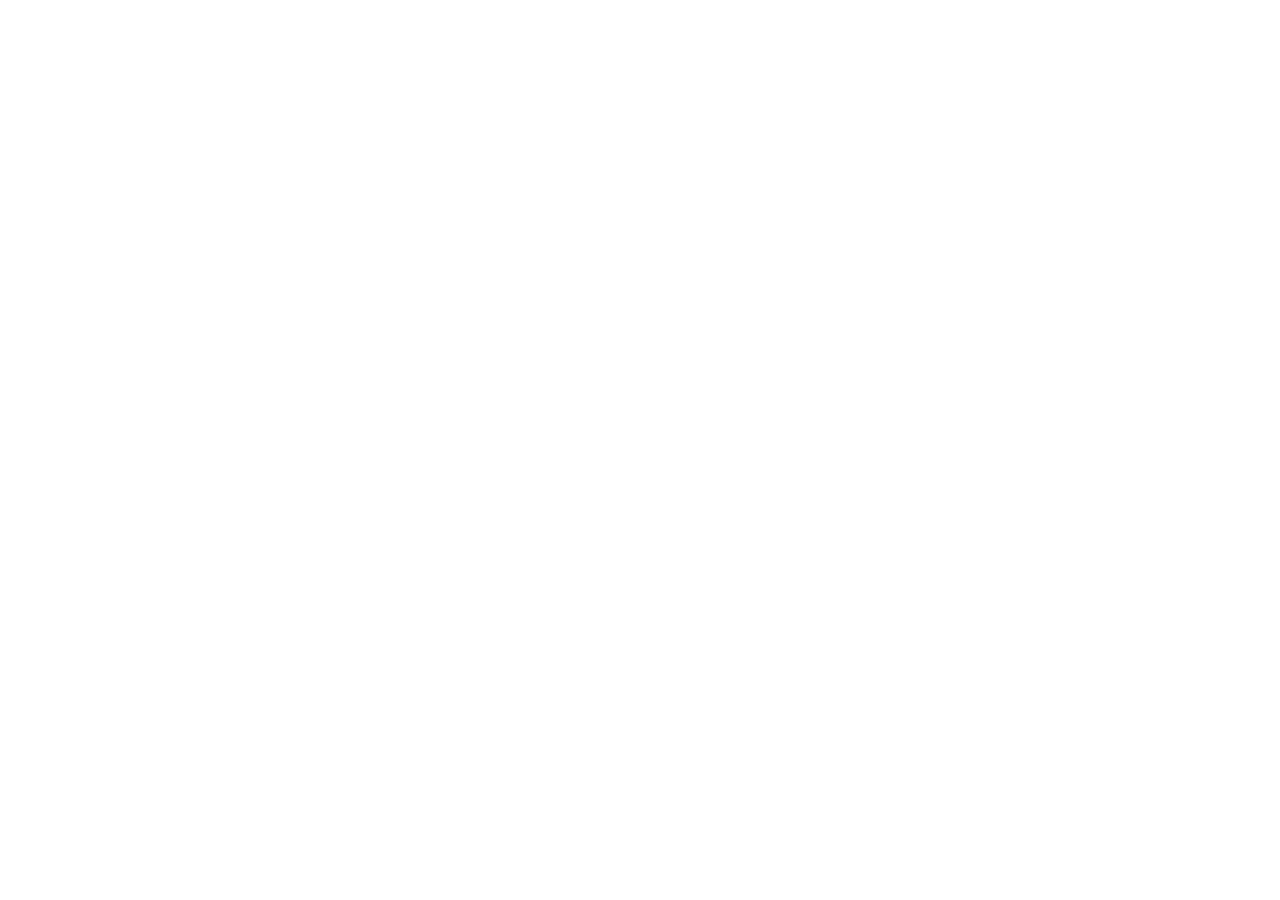
==== index.html @ e67d965f "initial" ====
<!DOCTYPE html>
<html>

<head>
  <title>Test Suite</title>
  <meta charset="UTF-8">
  <link rel="stylesheet" type="text/css" href="test-suite.css">
</head>

<body>
  <div id="page">
    <div id="results"></div>
  </div>
  <script src="lib/tools.js"></script>
  <script src="test-suite.js"></script>
</body>

</html>
---- test-suite.css ----
* {margin: 0; padding: 0; border: 0 none; font: 13px "Courier New", "DejaVu Sans Mono", monospace;}

#page {position: fixed; top: 0; right: 0; bottom: 0; left: 0; overflow: auto;}
#results {white-space: pre-wrap;}
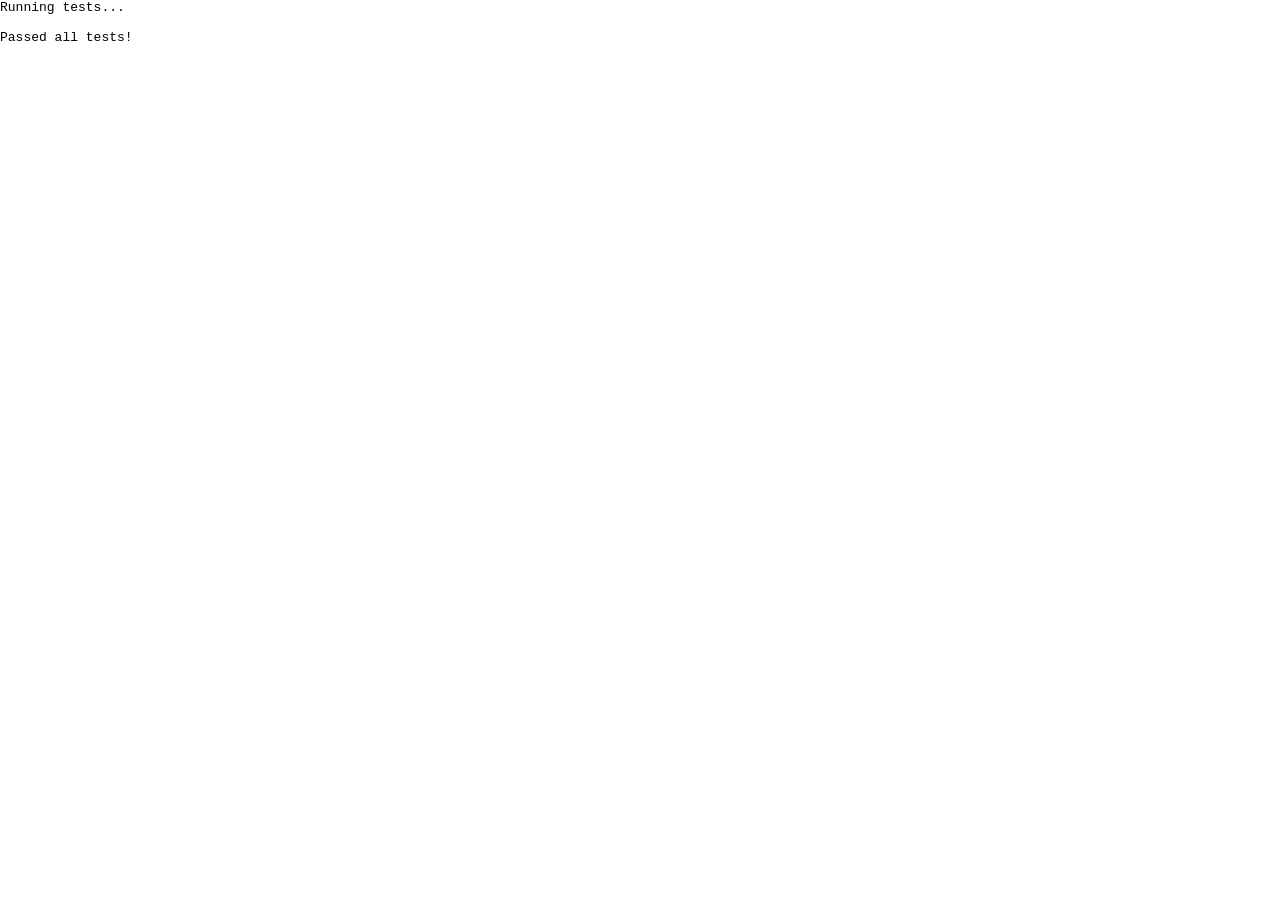
==== commit 378efe60: "removed deps, added readme" ====
--- a/index.html
+++ b/index.html
@@ -12,6 +12,7 @@
     <div id="results"></div>
   </div>
   <script src="lib/tools.js"></script>
+  <script src="lib/ajax.js"></script>
   <script src="test-suite.js"></script>
 </body>
 
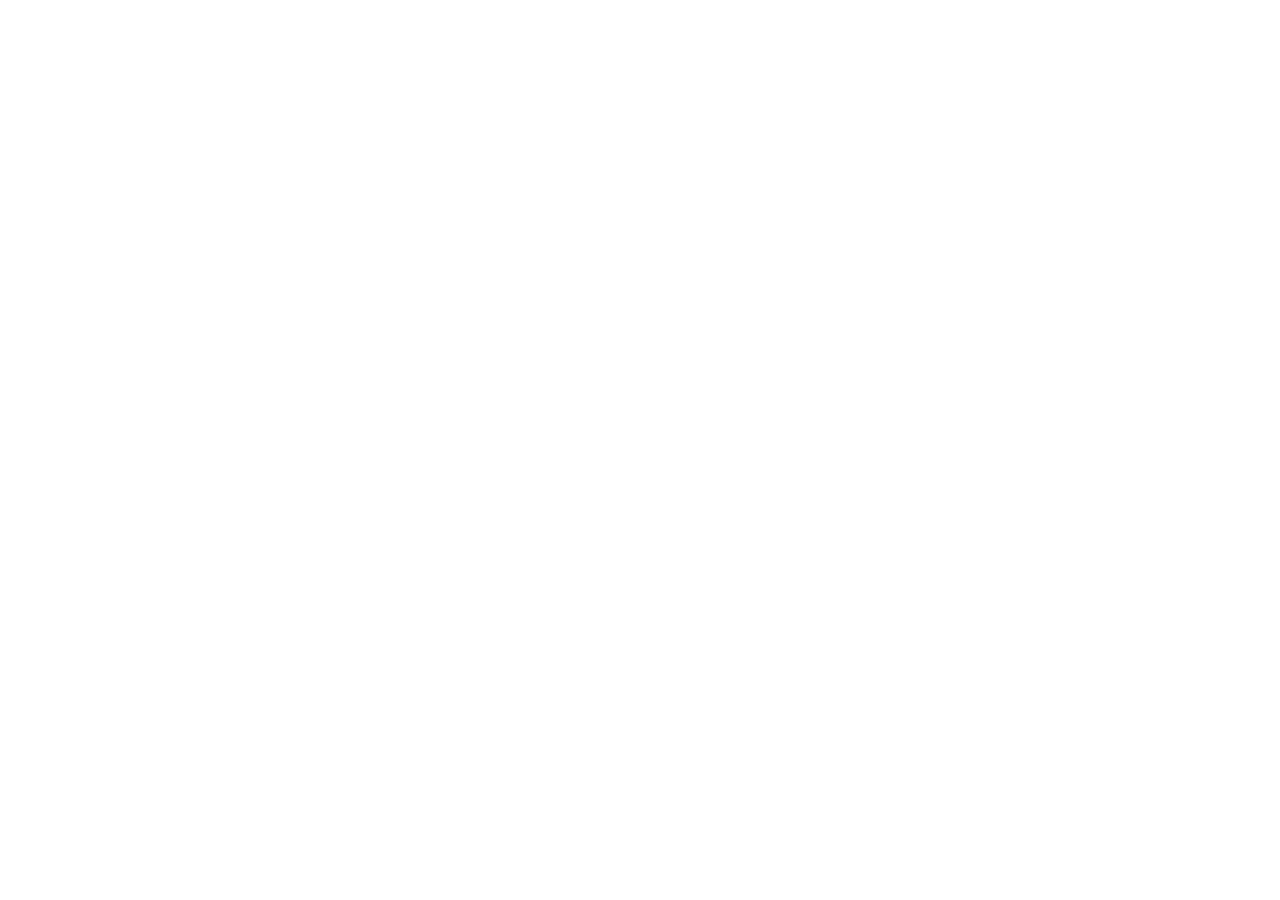
==== commit 66461d5f: "use submodules" ====
--- a/index.html
+++ b/index.html
@@ -2,7 +2,7 @@
 <html>
 
 <head>
-  <title>Test Suite</title>
+  <title>Test Suite 0.9</title>
   <meta charset="UTF-8">
   <link rel="stylesheet" type="text/css" href="test-suite.css">
 </head>
@@ -11,8 +11,8 @@
   <div id="page">
     <div id="results"></div>
   </div>
-  <script src="lib/tools.js"></script>
-  <script src="lib/ajax.js"></script>
+  <script src="lib/tools/tools.js"></script>
+  <script src="lib/ajax/ajax.js"></script>
   <script src="test-suite.js"></script>
 </body>
 
--- a/test-suite.css
+++ b/test-suite.css
@@ -1,3 +1,5 @@
+/***** Test Suite *****/
+
 * {margin: 0; padding: 0; border: 0 none; font: 13px "Courier New", "DejaVu Sans Mono", monospace;}
 
 #page {position: fixed; top: 0; right: 0; bottom: 0; left: 0; overflow: auto;}
